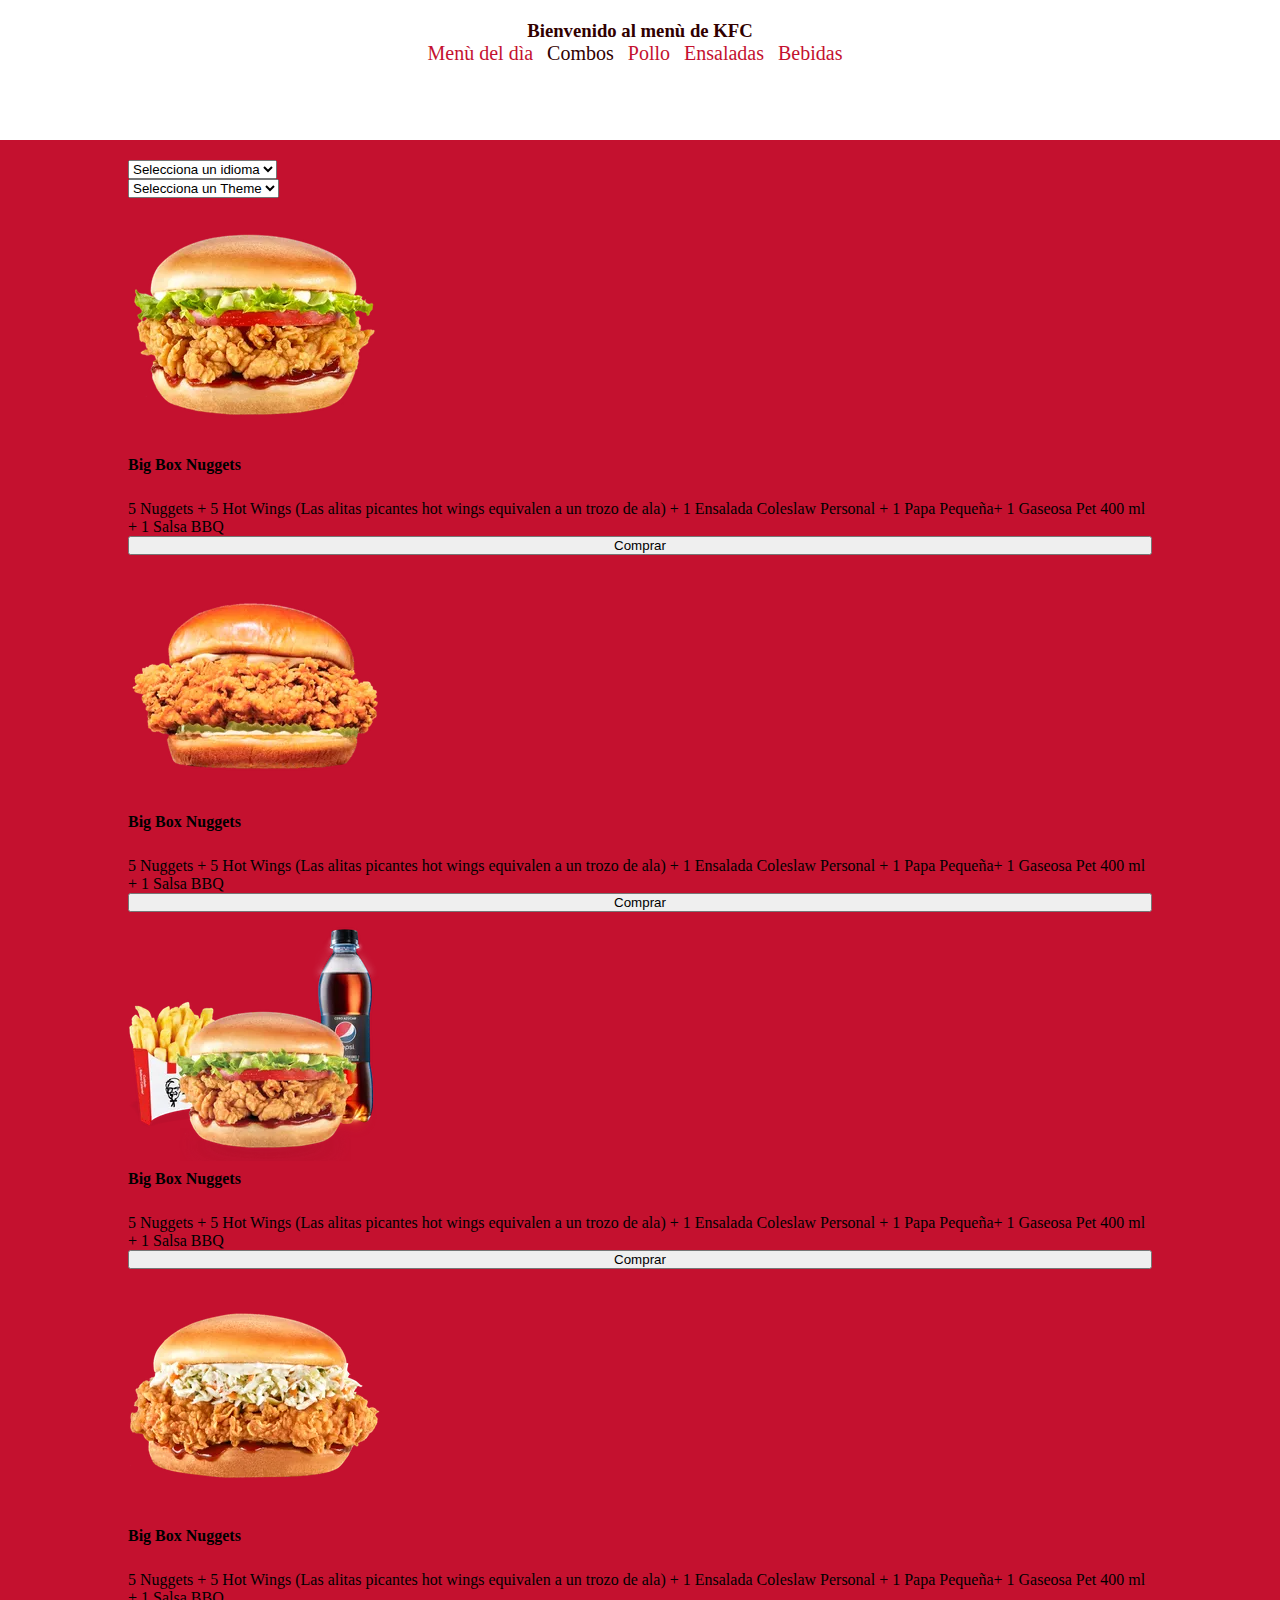
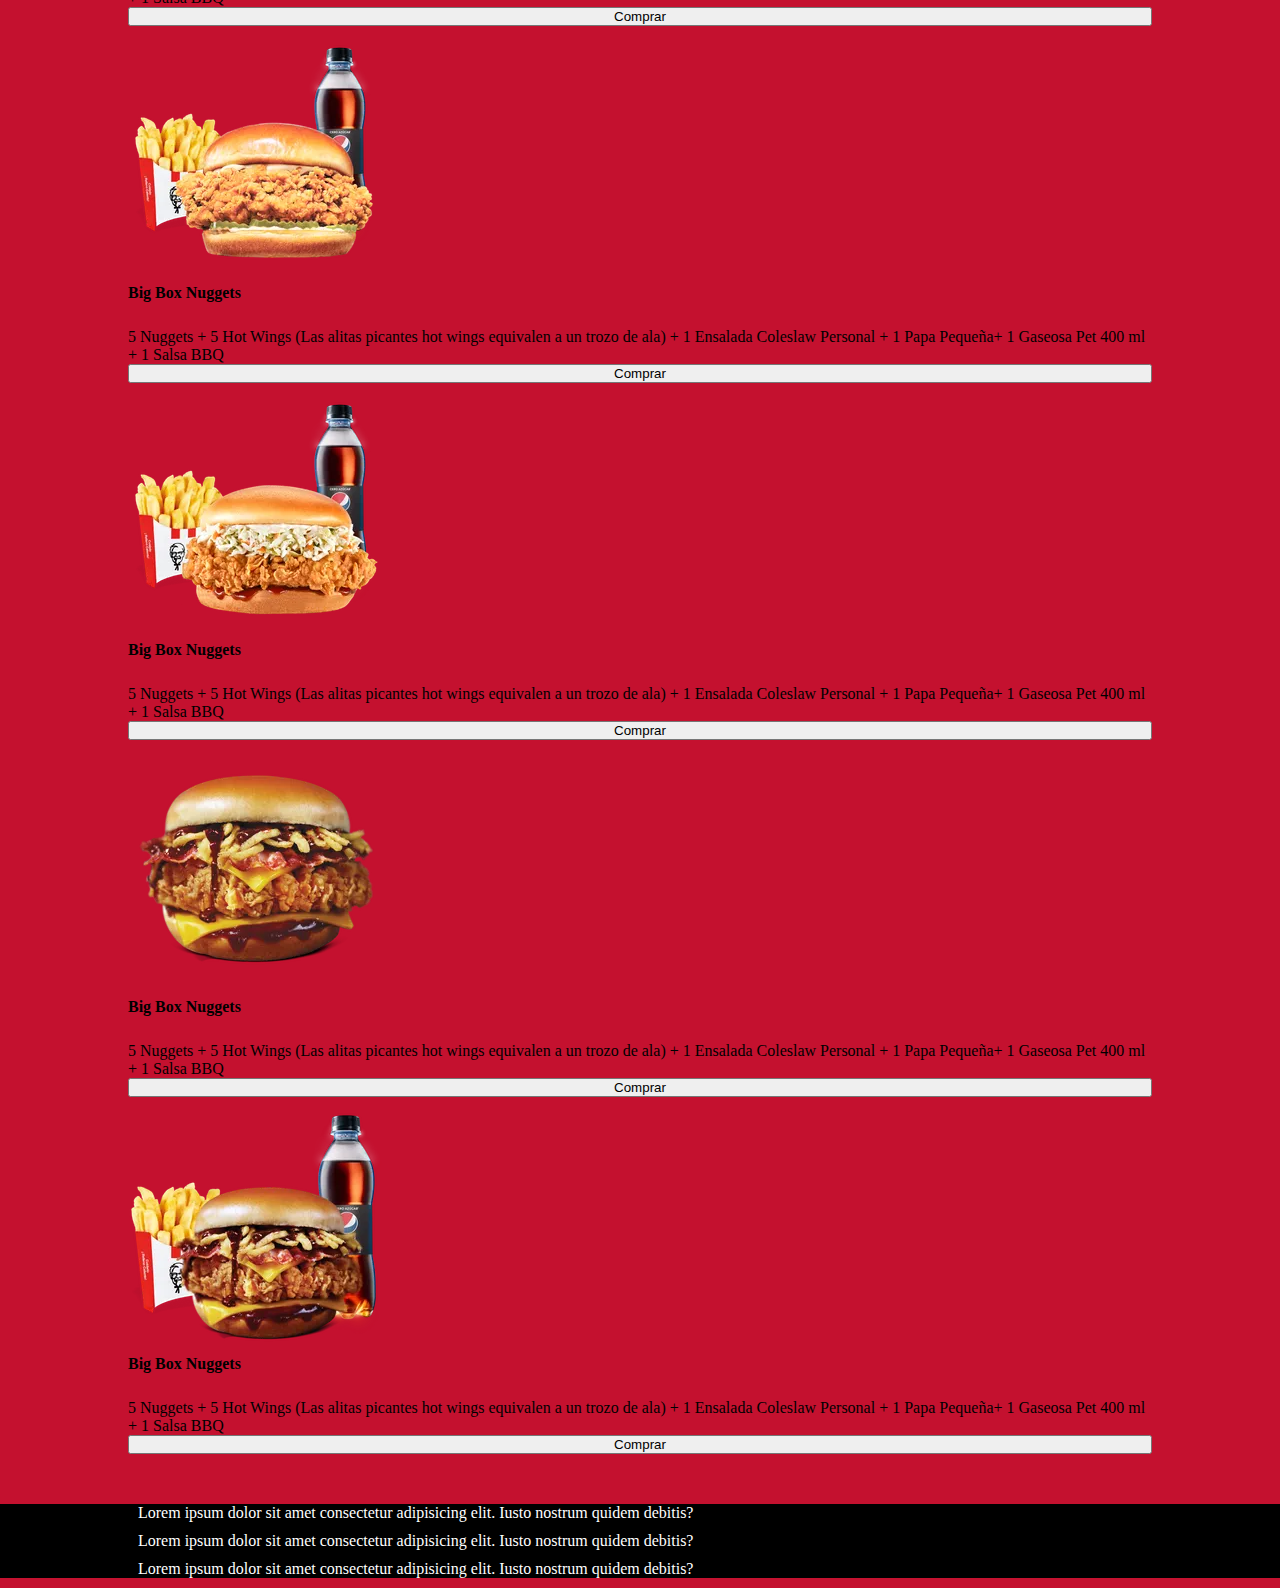
==== index.html @ 986359df "Add files via upload" ====
<!DOCTYPE html>
<html lang="en">
<head>
    <meta charset="UTF-8">
    <meta name="viewport" content="width=device-width, initial-scale=1.0">
    <title>KFC Kdaza</title>
    <link href="https://cdn.jsdelivr.net/npm/bootstrap@5.3.2/dist/css/bootstrap.min.css" rel="stylesheet" integrity="sha384-T3c6CoIi6uLrA9TneNEoa7RxnatzjcDSCmG1MXxSR1GAsXEV/Dwwykc2MPK8M2HN" crossorigin="anonymous">
    <link rel="stylesheet" href="css/app.css">
</head>

<body>

    <header>
        <div class="row">
            <div class="col-md-6">
                <h3>Bienvenido al menù de KFC</h3>
            </div>

            <div class="col-md-6">
                <a href="#">Menù del dìa</a>
                <a href="#">Combos</a>
                <a href="#">Pollo</a>
                <a href="#">Ensaladas</a>
                <a href="#">Bebidas</a>
            </div>
        </div>

    </header>

    <section id="container-home">
        <div class="container-menu">
            <div class="row box-top-menu">
                <div class="col-md-6">
                    <select name="languages" id="languages" class="form-select">
                        <option value="default">Selecciona un idioma</option>
                        <option value="español">Español</option>
                        <option value="Inglès">Inglès</option>
                    </select>
                </div>
               
                <div class="col-md-6">
                    <select name="languages" id="languages" class="form-select">
                        <option value="default">Selecciona un Theme</option>
                        <option value="español">Claro</option>
                        <option value="Inglès">Oscuro</option>
                    </select>
                </div>
            </div>
        </div>

        <div class="box-menu-items">

            <div class="row">

                <div class="col-md-3 col-sm-6 mt-5">
                    <div class="card p-2 ">
                        <img src="images/hamburguesa-1.webp" alt="">
                        <div class="card-body">
                            <h4> Big Box Nuggets</h4>
                            <p class="text-end text-md-end">$27.900</p>
                            <p>5 Nuggets + 5 Hot Wings (Las alitas picantes hot wings equivalen a un trozo de ala) + 1 Ensalada Coleslaw Personal + 1 Papa Pequeña+ 1 Gaseosa Pet 400 ml + 1 Salsa BBQ</p>
                            <button class="btn btn-warning">Comprar</button>
                        </div>
                    </div>
                       
                </div>

                <div class="col-md-3 col-sm-6 mt-5">
                    <div class="card p-2 ">
                        <img src="images/hamburguesa-2.webp" alt="">
                        <div class="card-body">
                            <h4> Big Box Nuggets</h4>
                            <p class="text-end text-md-end">$27.900</p>
                            <p>5 Nuggets + 5 Hot Wings (Las alitas picantes hot wings equivalen a un trozo de ala) + 1 Ensalada Coleslaw Personal + 1 Papa Pequeña+ 1 Gaseosa Pet 400 ml + 1 Salsa BBQ</p>
                            <button class="btn btn-warning">Comprar</button>
                        </div>
                    </div>
                       
                </div>

                <div class="col-md-3 col-sm-6 mt-5">
                    <div class="card p-2 ">
                        <img src="images/hamburguesa-3.webp" alt="">
                        <div class="card-body">
                            <h4> Big Box Nuggets</h4>
                            <p class="text-end text-md-end">$27.900</p>
                            <p>5 Nuggets + 5 Hot Wings (Las alitas picantes hot wings equivalen a un trozo de ala) + 1 Ensalada Coleslaw Personal + 1 Papa Pequeña+ 1 Gaseosa Pet 400 ml + 1 Salsa BBQ</p>
                            <button class="btn btn-warning">Comprar</button>
                        </div>
                    </div>
                       
                </div>


                <div class="col-md-3 col-sm-6 mt-5">
                    <div class="card p-2 ">
                        <img src="images/hamburguesa-4.webp" alt="">
                        <div class="card-body">
                            <h4> Big Box Nuggets</h4>
                            <p class="text-end text-md-end">$27.900</p>
                            <p>5 Nuggets + 5 Hot Wings (Las alitas picantes hot wings equivalen a un trozo de ala) + 1 Ensalada Coleslaw Personal + 1 Papa Pequeña+ 1 Gaseosa Pet 400 ml + 1 Salsa BBQ</p>
                            <button class="btn btn-warning">Comprar</button>
                        </div>
                    </div>
                       
                </div>

                
            </div>

            <div class="row">

                <div class="col-md-3 col-sm-6 mt-5">
                    <div class="card p-2 ">
                        <img src="images/hamburguesa-5.webp" alt="">
                        <div class="card-body">
                            <h4> Big Box Nuggets</h4>
                            <p class="text-end text-md-end">$27.900</p>
                            <p>5 Nuggets + 5 Hot Wings (Las alitas picantes hot wings equivalen a un trozo de ala) + 1 Ensalada Coleslaw Personal + 1 Papa Pequeña+ 1 Gaseosa Pet 400 ml + 1 Salsa BBQ</p>
                            <button class="btn btn-warning">Comprar</button>
                        </div>
                    </div>
                       
                </div>

                <div class="col-md-3 col-sm-6 mt-5">
                    <div class="card p-2 ">
                        <img src="images/hamburguesa-6.webp" alt="">
                        <div class="card-body">
                            <h4> Big Box Nuggets</h4>
                            <p class="text-end text-md-end">$27.900</p>
                            <p>5 Nuggets + 5 Hot Wings (Las alitas picantes hot wings equivalen a un trozo de ala) + 1 Ensalada Coleslaw Personal + 1 Papa Pequeña+ 1 Gaseosa Pet 400 ml + 1 Salsa BBQ</p>
                            <button class="btn btn-warning">Comprar</button>
                        </div>
                    </div>
                       
                </div>

                <div class="col-md-3 col-sm-6 mt-5">
                    <div class="card p-2 ">
                        <img src="images/hamburguesa-7.webp" alt="">
                        <div class="card-body">
                            <h4> Big Box Nuggets</h4>
                            <p class="text-end text-md-end">$27.900</p>
                            <p>5 Nuggets + 5 Hot Wings (Las alitas picantes hot wings equivalen a un trozo de ala) + 1 Ensalada Coleslaw Personal + 1 Papa Pequeña+ 1 Gaseosa Pet 400 ml + 1 Salsa BBQ</p>
                            <button class="btn btn-warning">Comprar</button>
                        </div>
                    </div>
                       
                </div>


                <div class="col-md-3 col-sm-6 mt-5">
                    <div class="card p-2 ">
                        <img src="images/hamburguesa-8.webp" alt="">
                        <div class="card-body">
                            <h4> Big Box Nuggets</h4>
                            <p class="text-end text-md-end">$27.900</p>
                            <p>5 Nuggets + 5 Hot Wings (Las alitas picantes hot wings equivalen a un trozo de ala) + 1 Ensalada Coleslaw Personal + 1 Papa Pequeña+ 1 Gaseosa Pet 400 ml + 1 Salsa BBQ</p>
                            <button class="btn btn-warning">Comprar</button>
                        </div>
                    </div>
                       
                </div>

                
            </div>
        </div>
    </section>

    <footer>
        <div class="row box-footer">
            <div class="col-md-4 col-sm-12 mt-5">
                <p>
                    Lorem ipsum dolor sit amet consectetur adipisicing elit. Iusto nostrum quidem debitis?
                </p>
            </div>

            <div class="col-md-4 col-sm-12 mt-5">
                <p>
                    Lorem ipsum dolor sit amet consectetur adipisicing elit. Iusto nostrum quidem debitis?
                </p>
            </div>

            <div class="col-md-4 col-sm-12 mt-5">
                <p>
                    Lorem ipsum dolor sit amet consectetur adipisicing elit. Iusto nostrum quidem debitis?
                </p>
            </div>
        </div>
    </footer>
</body>
</html>
---- css/app.css ----
*{
    margin: 0;
    padding: 0;
    text-decoration: none;
}

:root{

    --main-palette-color:#c4112f;
    --second-palette-color:#fef1e1;
    --third-palette-color:#310000;
}

body{
    background-color: var(--main-palette-color);
    overflow-x: hidden;
    
}


#container-home{
    width: 80%;
    margin: auto;
}

header{
    width: 100%;
    background-color: white;
    padding-top: 20px;
    height: 120px;
    margin-bottom: 20px;
}

header .row{
    text-align: center;
}

header h3{
    color: var(--third-palette-color);
}

header a{
    font-size: 20px;
    margin-right: 10px;
    text-decoration: none;
    color: var(--main-palette-color)
}

header a:hover{
    transition: cubic-bezier(0.075, 0.82, 0.165, 1);
    color: var(--third-palette-color);
 }
 

header a:nth-child(2){
   color: var(--third-palette-color);
}

header a:nth-child(2):hover{
    color: var(--main-palette-color);
 }



/* CARD*/

.card-body p:nth-child(2){
   font-style: italic;
   color: var(--main-palette-color);
   font-size: 22px;
}

/* .card-body p{
    text-align: end;
} */


button{
    width: 100%;
}

/* button:hover{
    background-color: var(--third-palette-color) !important;
    color: #310000 !important;

}
 */

/* FOOTER */

footer{
    margin-top: 50px;
    width: 100%;
    background-color:black;
}

.box-footer{
    width: 80%;
    margin: auto;
}

.box-footer p{
    color: white;
    margin: 10px;
}
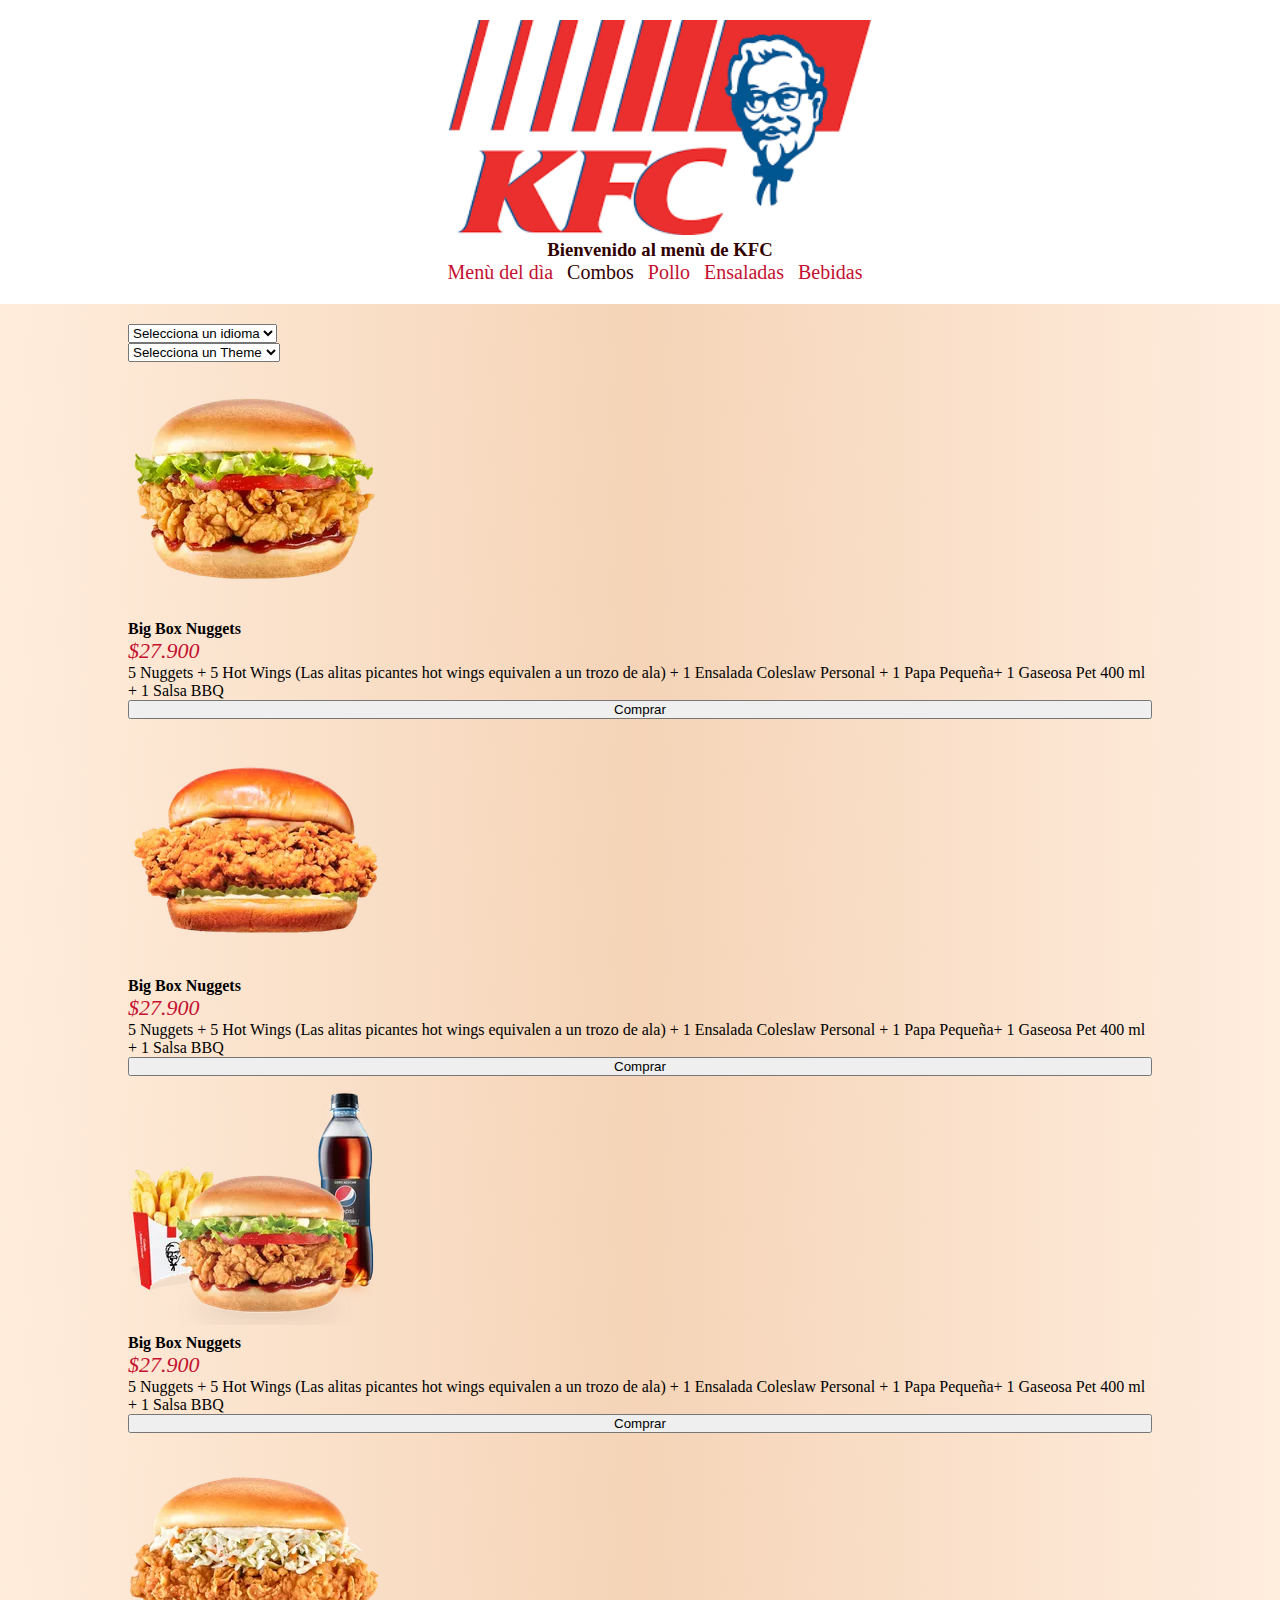
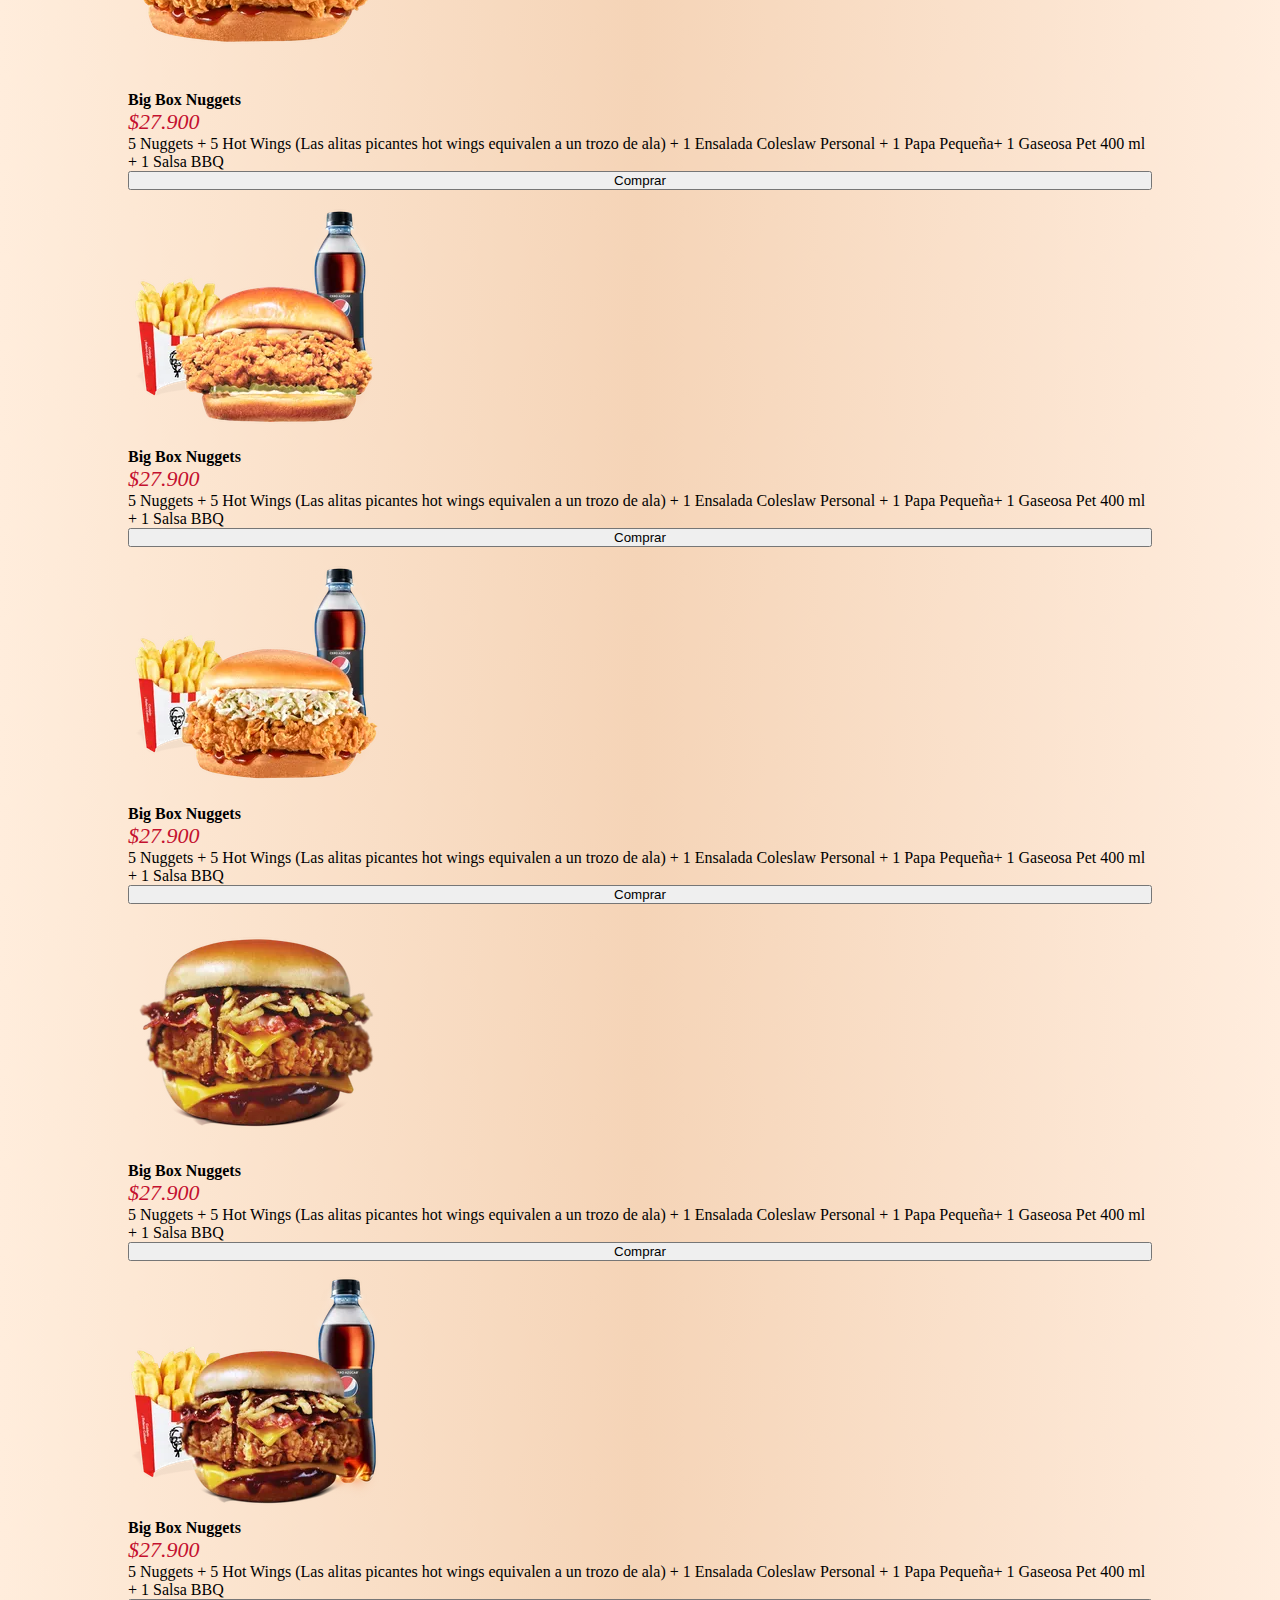
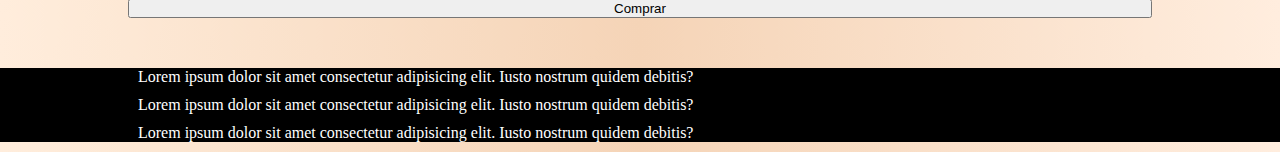
==== commit ff612ab8: "Add files via upload" ====
--- a/index.html
+++ b/index.html
@@ -4,15 +4,20 @@
     <meta charset="UTF-8">
     <meta name="viewport" content="width=device-width, initial-scale=1.0">
     <title>KFC Kdaza</title>
+    <link rel="shortcut icon" href="images/favicon.ico" type="image/x-icon">
     <link href="https://cdn.jsdelivr.net/npm/bootstrap@5.3.2/dist/css/bootstrap.min.css" rel="stylesheet" integrity="sha384-T3c6CoIi6uLrA9TneNEoa7RxnatzjcDSCmG1MXxSR1GAsXEV/Dwwykc2MPK8M2HN" crossorigin="anonymous">
     <link rel="stylesheet" href="css/app.css">
+    <script src="js/app.js"></script>
 </head>
 
-<body>
+<body class="theme-light" id="body">
 
     <header>
         <div class="row">
-            <div class="col-md-6">
+            <div class="col-md-3">
+                <img class="img-logo" src="images/logo.png" alt="">
+            </div>
+            <div class="col-md-3">
                 <h3>Bienvenido al menù de KFC</h3>
             </div>
 
@@ -31,18 +36,20 @@
         <div class="container-menu">
             <div class="row box-top-menu">
                 <div class="col-md-6">
-                    <select name="languages" id="languages" class="form-select">
-                        <option value="default">Selecciona un idioma</option>
+                    <select name="languages" id="languages" class="form-select" onchange="cambiarLanguage()">
+                        <option value="default" selected disabled>Selecciona un idioma</option>
                         <option value="español">Español</option>
                         <option value="Inglès">Inglès</option>
                     </select>
                 </div>
                
                 <div class="col-md-6">
-                    <select name="languages" id="languages" class="form-select">
-                        <option value="default">Selecciona un Theme</option>
-                        <option value="español">Claro</option>
-                        <option value="Inglès">Oscuro</option>
+
+                    <select name="languages" id="tema-select" class="form-select" onchange ="cambiarTema()">
+                        <option value="default" selected disabled>Selecciona un Theme</option>
+                        <option value="light">Claro</option>
+                        <option value="dark">Oscuro</option>
+                        <option value="american">USA Commemoration</option>
                     </select>
                 </div>
             </div>
--- a/css/app.css
+++ b/css/app.css
@@ -9,6 +9,11 @@
     --main-palette-color:#c4112f;
     --second-palette-color:#fef1e1;
     --third-palette-color:#310000;
+    --dark-theme-color: linear-gradient(90deg, rgba(50,6,7,1) 0%, rgba(105,10,12,1) 46%, rgba(0,0,0,1) 100%);
+    --light-theme-color:linear-gradient(90deg, rgba(255,237,220,1) 0%, rgba(245,212,183,1) 50%, rgba(255,237,222,1) 100%);
+    --american-theme-dark-blue-color: #0660a9;
+    --american-theme-blue-color:#0d76bd;
+    --american-theme-red-color:#ed1c23;
 }
 
 body{
@@ -18,21 +23,119 @@
 }
 
 
+/* THEME COLORS*/
+
+  /* THEME-DARK */
+
+.theme-dark{
+    background: rgb(50,6,7);
+    background: var(--dark-theme-color);
+}
+
+.theme-dark .card{
+    background-color: rgb(255 178 0 / 96%);
+}
+
+.theme-dark button{
+    background-color: var(--third-palette-color);
+    color: white;
+}
+
+.theme-dark button:hover{
+    background-color: white;
+    color: var(--third-palette-color);;
+}
+
+
+
+
+.theme-light{
+    background: rgb(255,237,220);
+    background: var(--light-theme-color);
+}
+
+
+  /* THEME-AMERICAN */
+.theme-american{
+    background-color: var(--american-theme-blue-color);
+}
+
+/* .theme-american .card:nth-child(5n) {
+    background-color: var(--american-theme-red-color)
+} ??? uso de nth-child*/
+
+
+
+.theme-american .card h4, .theme-american h3{
+    color: var(--american-theme-red-color);
+}
+
+
+
+.theme-american .card p{
+    color: var(--american-theme-dark-blue-color)
+}
+
+
+.theme-american .card button{
+    background-color: var(--american-theme-red-color);
+    color: white;
+    border: 0px;
+}
+
+.theme-american a{
+    color: var(--american-theme-red-color);
+    position: relative;
+}
+
+
+
+.theme-american a:hover{
+    color: white;
+    background-color: var(--american-theme-blue-color);
+    position: relative;
+    padding: 6px;
+    transition: cubic-bezier(0.175, 0.885, 0.32, 1.275);
+
+}
+
+.theme-american a:nth-child(2){
+    color: var(--american-theme-blue-color)
+}
+
+.theme-american a:nth-child(2):hover{
+    color: white;
+}
+
+.theme-american .card button{
+    background-color: var(--american-theme-dark-blue-color);
+}
+
+
+
+
 #container-home{
     width: 80%;
     margin: auto;
 }
 
+
+.img-logo{
+    min-width: 33%;
+    max-width: 55%;
+}
+
 header{
     width: 100%;
     background-color: white;
-    padding-top: 20px;
-    height: 120px;
+    padding: 20px;
+    
     margin-bottom: 20px;
 }
 
 header .row{
     text-align: center;
+    width: 100%;
 }
 
 header h3{
